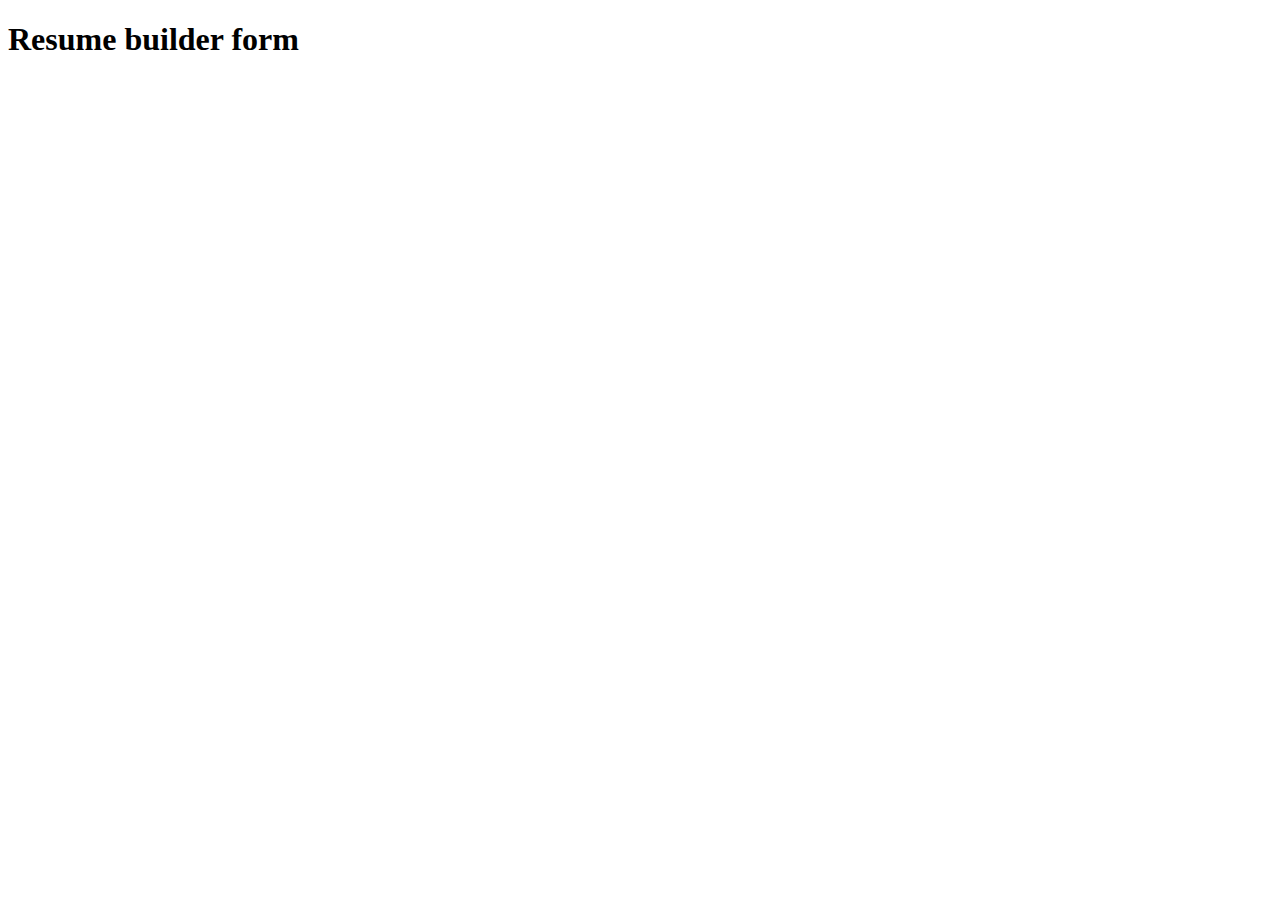
==== html/resumeForm.html @ cc950deb "login feature added" ====
<!DOCTYPE html>
<html lang="en">
<head>
    <meta charset="UTF-8">
    <meta http-equiv="X-UA-Compatible" content="IE=edge">
    <meta name="viewport" content="width=device-width, initial-scale=1.0">
    <title>Resume Buildr Form</title>
</head>
<body>
    <h1>Resume builder form </h1>
</body>
</html>
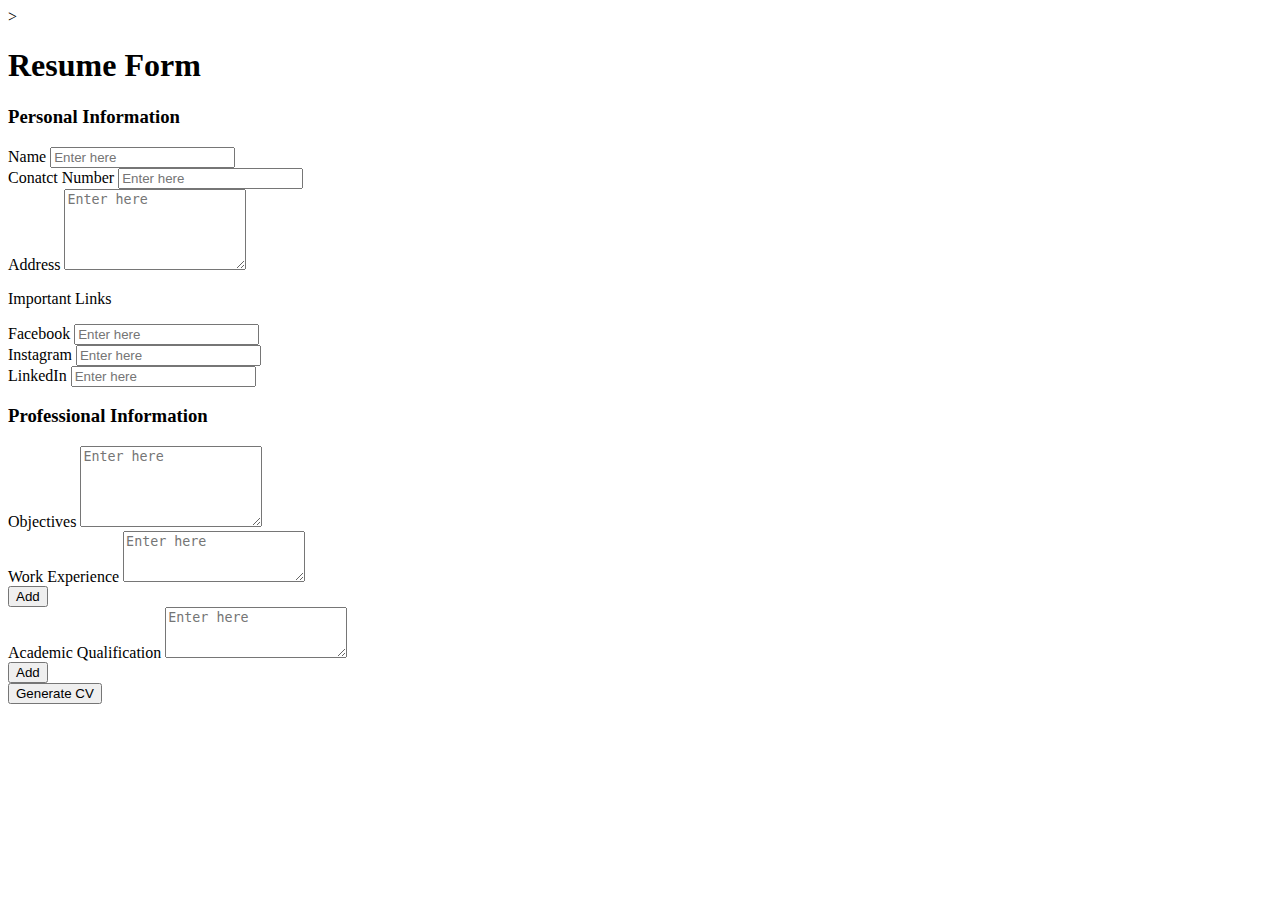
==== commit 1de869b5: "resume-form" ====
--- a/html/resumeForm.html
+++ b/html/resumeForm.html
@@ -1,12 +1,109 @@
 <!DOCTYPE html>
 <html lang="en">
+
 <head>
     <meta charset="UTF-8">
     <meta http-equiv="X-UA-Compatible" content="IE=edge">
     <meta name="viewport" content="width=device-width, initial-scale=1.0">
-    <title>Resume Buildr Form</title>
+    <title>Resume Form</title>
+
+    <!-- CSS only -->
+    <link href="https://cdn.jsdelivr.net/npm/bootstrap@5.1.3/dist/css/bootstrap.min.css" rel="stylesheet"
+        integrity="sha384-1BmE4kWBq78iYhFldvKuhfTAU6auU8tT94WrHftjDbrCEXSU1oBoqyl2QvZ6jIW3" crossorigin="anonymous">
+
+    <link rel="stylesheet" href="../css/resumeForm.css">
+    
 </head>
+
 <body>
-    <h1>Resume builder form </h1>
+    <script src="../js/resumeForm.js"></script> >
+    <div class="container" id="cv-form">
+        <h1 class="text-center my-2">Resume Form </h1>
+
+        <div class="row">
+
+            <div class="col-md-6">
+                <!-- first column -->
+                <h3>Personal Information</h3>
+
+                <div class="form-group mt-2">
+                    <label for="nameField">Name</label>
+                    <input type="text" id="nameField" placeholder="Enter here" class="form-control">
+                </div>
+
+                <div class="form-group mt-2">
+                    <label for="nameField">Conatct Number</label>
+                    <input type="text" id="nameField" placeholder="Enter here" class="form-control">
+                </div>
+
+                <div class="form-group mt-2">
+                    <label for="nameField">Address</label>
+                    <textarea class="form-control" id="addressField" placeholder="Enter here" rows="5"></textarea>
+                </div>
+
+            <p class="text-secondary my-3">Important Links</p>
+
+            <div class="form-group mt-2">
+                <label for="fbField">Facebook</label>
+                <input type="text" id="fbField" placeholder="Enter here" class="form-control">
+            </div>
+
+            <div class="form-group mt-2">
+                <label for="instaField">Instagram</label>
+                <input type="text" id="instaField" placeholder="Enter here" class="form-control">
+            </div>
+
+            <div class="form-group mt-2">
+                <label for="linkedField">LinkedIn</label>
+                <input type="text" id="linkedField" placeholder="Enter here" class="form-control">
+            </div>
+            </div>
+
+
+
+            <div class="col-md-6">
+                <!-- second column -->
+                <h3>Professional Information</h3>
+
+                <div class="form-group mt-2">
+                    <label for="nameField">Objectives</label>
+                    <textarea class="form-control" rows="5" placeholder="Enter here"></textarea>
+                </div>
+
+                <div class="form-group mt-2" id="we">
+                    <label for="nameField">Work Experience</label>
+                    <textarea class="form-control weField" rows="3" placeholder="Enter here"></textarea>
+                </div>
+
+                <div class="container text-center mt-2" id="weAddButton">
+                    <button class="btn btn-primary btn-sm" onclick="addFieldWe()">Add</button>
+                </div>
+
+
+                <div class="form-group mt-2" id="aq">
+                    <label for="nameField">Academic Qualification</label>
+                    <textarea class="form-control eqField" rows="3" placeholder="Enter here"></textarea>
+                </div>
+
+                <div class="container text-center mt-2" id="aqAddButton">
+                    <button class="btn btn-primary btn-sm" onclick="addNewAQfield()">Add</button>
+                </div>
+            </div>
+
+        </div>
+        <div class="container text-center mt-3">
+            <button class="btn btn-primary btn-lg">Generate CV</button>
+        </div>
+    </div>
+
+
+    <div class="container">
+        
+    </div>
+
+    <!-- cv template -->
+
+</div>
 </body>
+
 </html>--- a/css/resumeForm.css
+++ b/css/resumeForm.css
@@ -0,0 +1,3 @@
+#cv-form{
+    
+}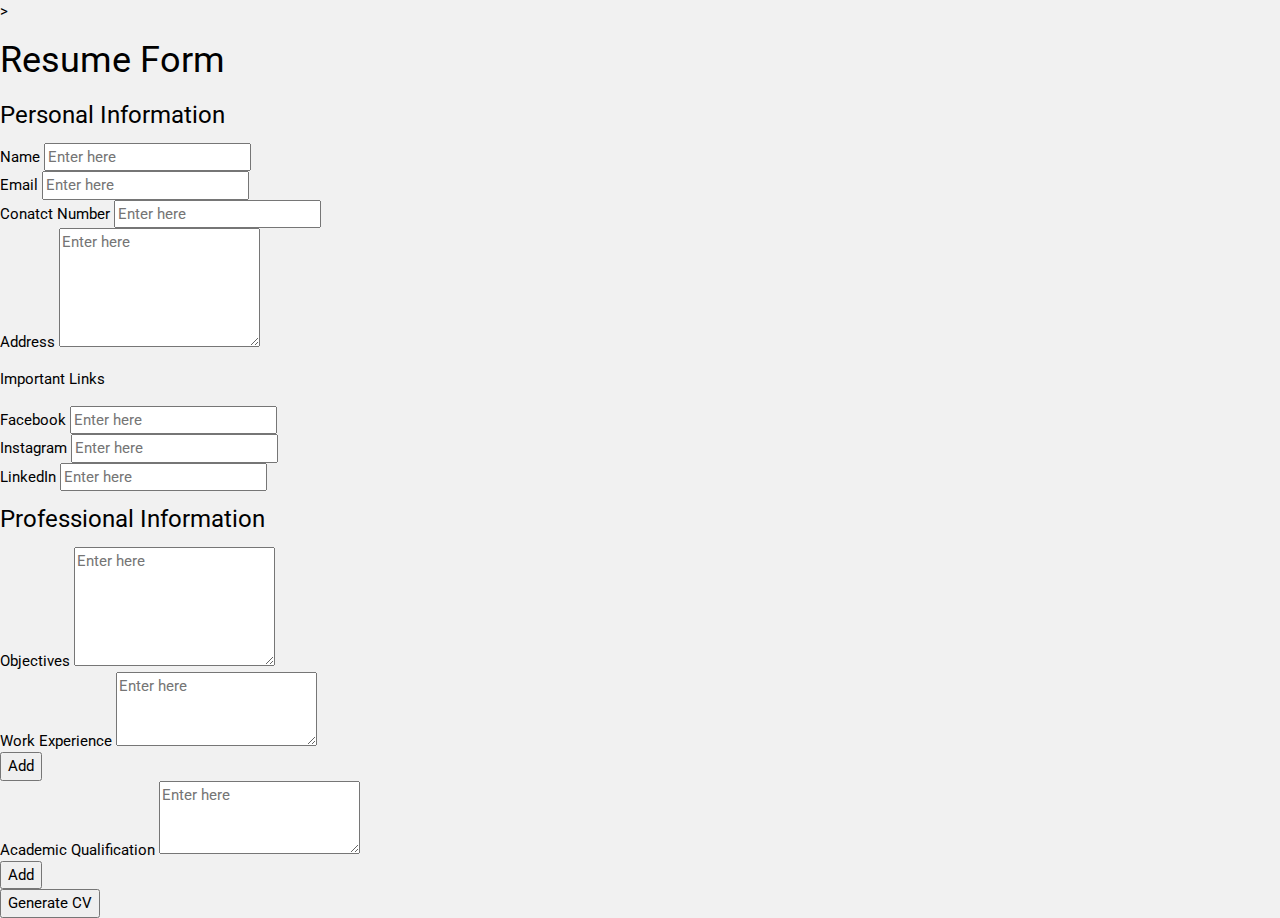
==== commit 5fa13e95: "multiple templete added with pdf generator" ====
--- a/html/resumeForm.html
+++ b/html/resumeForm.html
@@ -7,6 +7,9 @@
     <meta name="viewport" content="width=device-width, initial-scale=1.0">
     <title>Resume Form</title>
 
+    <script src="https://cdnjs.cloudflare.com/ajax/libs/html2pdf.js/0.10.1/html2pdf.bundle.min.js" integrity="sha512-GsLlZN/3F2ErC5ifS5QtgpiJtWd43JWSuIgh7mbzZ8zBps+dvLusV+eNQATqgA/HdeKFVgA5v3S/cIrLF7QnIg==" crossorigin="anonymous" referrerpolicy="no-referrer"></script>
+
+
     <!-- CSS only -->
     <link href="https://cdn.jsdelivr.net/npm/bootstrap@5.1.3/dist/css/bootstrap.min.css" rel="stylesheet"
         integrity="sha384-1BmE4kWBq78iYhFldvKuhfTAU6auU8tT94WrHftjDbrCEXSU1oBoqyl2QvZ6jIW3" crossorigin="anonymous">
@@ -32,8 +35,13 @@
                 </div>
 
                 <div class="form-group mt-2">
+                    <label for="nameField">Email</label>
+                    <input type="text" id="emailField" placeholder="Enter here" class="form-control">
+                </div>
+
+                <div class="form-group mt-2">
                     <label for="nameField">Conatct Number</label>
-                    <input type="text" id="nameField" placeholder="Enter here" class="form-control">
+                    <input type="text" id="contactField" placeholder="Enter here" class="form-control">
                 </div>
 
                 <div class="form-group mt-2">
@@ -67,12 +75,12 @@
 
                 <div class="form-group mt-2">
                     <label for="nameField">Objectives</label>
-                    <textarea class="form-control" rows="5" placeholder="Enter here"></textarea>
+                    <textarea class="form-control" id="objectiveField" rows="5" placeholder="Enter here"></textarea>
                 </div>
 
                 <div class="form-group mt-2" id="we">
                     <label for="nameField">Work Experience</label>
-                    <textarea class="form-control weField" rows="3" placeholder="Enter here"></textarea>
+                    <textarea class="form-control weField" rows="3" id="expField" placeholder="Enter here"></textarea>
                 </div>
 
                 <div class="container text-center mt-2" id="weAddButton">
@@ -82,7 +90,7 @@
 
                 <div class="form-group mt-2" id="aq">
                     <label for="nameField">Academic Qualification</label>
-                    <textarea class="form-control eqField" rows="3" placeholder="Enter here"></textarea>
+                    <textarea class="form-control eqField" id="academicQuali" rows="3" placeholder="Enter here"></textarea>
                 </div>
 
                 <div class="container text-center mt-2" id="aqAddButton">
@@ -92,7 +100,7 @@
 
         </div>
         <div class="container text-center mt-3">
-            <button class="btn btn-primary btn-lg">Generate CV</button>
+            <button class="btn btn-primary btn-lg" onclick="generateCV()">Generate CV</button>
         </div>
     </div>
 
@@ -104,6 +112,166 @@
     <!-- cv template -->
 
 </div>
+
+
+<!-- -------------------------------Templete-1-------------------------------- -->
+
+<div id="templete-1-print">
+<meta charset="UTF-8">
+<meta name="viewport" content="width=device-width, initial-scale=1">
+<link rel="stylesheet" href="https://www.w3schools.com/w3css/4/w3.css">
+<link rel='stylesheet' href='https://fonts.googleapis.com/css?family=Roboto'>
+<link rel="stylesheet" href="https://cdnjs.cloudflare.com/ajax/libs/font-awesome/4.7.0/css/font-awesome.min.css">
+<style>
+html,body,h1,h2,h3,h4,h5,h6 {font-family: "Roboto", sans-serif}
+</style>
+<body class="w3-light-grey">
+
+<!-- Page Container -->
+<div class="w3-content w3-margin-top" style="max-width:1400px;">
+
+  <!-- The Grid -->
+  <div class="w3-row-padding">
+  
+    <!-- Left Column -->
+    <div class="w3-third">
+    
+      <div class="w3-white w3-text-grey w3-card-4">
+        <div class="w3-display-container">
+          <img src="https://www.w3schools.com/w3images/avatar_hat.jpg" style="width:100%" alt="Avatar">
+          <div class="w3-display-bottomleft w3-container w3-text-black">
+            <h2 id="thm1-name">Jane Doe</h2>
+          </div>
+        </div>
+        <div class="w3-container">
+          <i class="fa fa-briefcase fa-fw w3-margin-right w3-large w3-text-teal"></i>Designer</p>
+          <i class="fa fa-home fa-fw w3-margin-right w3-large w3-text-teal" id="thm1-address"></i><p id="thm1-address"></p>London, UK</p>
+          <i class="fa fa-envelope fa-fw w3-margin-right w3-large w3-text-teal"></i><p id="thm1-email">ex@mail.com</p>
+          <i class="fa fa-phone fa-fw w3-margin-right w3-large w3-text-teal"></i><p id="thm1-contact"></p>
+          <hr>
+
+          <p class="w3-large"><b><i class="fa fa-facebook fa-fw w3-margin-right w3-text-teal" id="thm1-facebook"></i></b></p>
+          <p class="w3-large"><b><i class="fa fa-instagram fa-fw w3-margin-right w3-text-teal" id="thm1-insta"></i></b></p>
+          <p class="w3-large"><b><i class="fa fa-linkedin fa-fw w3-margin-right w3-text-teal" id="thm1-linkedin"></i></b></p>
+          
+          <br>
+        </div>
+      </div><br>
+
+    <!-- End Left Column -->
+    </div>
+
+    <!-- Right Column -->
+    <div class="w3-twothird">
+    
+      <div class="w3-container w3-card w3-white w3-margin-bottom">
+        <h2 class="w3-text-grey w3-padding-16"><i class="fa fa-suitcase fa-fw w3-margin-right w3-xxlarge w3-text-teal"></i>Work Experience</h2>
+        <div id="thm1-we"></div>
+      </div>
+
+      <div class="w3-container w3-card w3-white">
+        <h2 class="w3-text-grey w3-padding-16"><i class="fa fa-certificate fa-fw w3-margin-right w3-xxlarge w3-text-teal"></i>Education</h2>
+        <div id="thm1-eq"></div>
+      </div>
+
+      <div class="w3-container w3-card w3-white">
+        <h2 class="w3-text-grey w3-padding-16"><i class="fa fa-certificate fa-fw w3-margin-right w3-xxlarge w3-text-teal"></i>Objective</h2>
+        <div id="thm1-objective">obj</div>
+      </div>
+
+    <!-- End Right Column -->
+    </div>
+    
+  <!-- End Grid -->
+  </div>
+  
+  <!-- End Page Container -->
+</div>
+
+<br><br>
+<center><button class="btn btn-primary btn-lg" onclick="downloadTmp1()">Download PDF</button></center>
+<br><br>
+</div>
+
+<!-- -----------------------templete-2-------------------------------------------------- -->
+<div id="templete-2-print">
+    <meta charset="UTF-8">
+    <meta name="viewport" content="width=device-width, initial-scale=1">
+    <link rel="stylesheet" href="https://www.w3schools.com/w3css/4/w3.css">
+    <link rel='stylesheet' href='https://fonts.googleapis.com/css?family=Roboto'>
+    <link rel="stylesheet" href="https://cdnjs.cloudflare.com/ajax/libs/font-awesome/4.7.0/css/font-awesome.min.css">
+    <style>
+    html,body,h1,h2,h3,h4,h5,h6 {font-family: "Roboto", sans-serif}
+    </style>
+    <body class="w3-light-grey">
+    
+    <!-- Page Container -->
+    <div class="w3-content w3-margin-top" style="max-width:1400px;">
+    
+      <!-- The Grid -->
+      <div class="w3-row-padding">
+      
+        <!-- Left Column -->
+        <div class="w3-third">
+        
+          <div class="w3-white w3-text-grey w3-card-4">
+            <div class="w3-display-container">
+              <img src="https://www.w3schools.com/w3images/avatar_hat.jpg" style="width:100%" alt="Avatar">
+              <div class="w3-display-bottomleft w3-container w3-text-black">
+                <h2 id="thm2-name">Jane Doe</h2>
+              </div>
+            </div>
+            <div class="w3-container">
+              <i class="fa fa-briefcase fa-fw w3-margin-right w3-large "></i>Designer</p>
+              <i class="fa fa-home fa-fw w3-margin-right w3-large " id="thm2-address"></i><p id="thm2-address"></p>London, UK</p>
+              <i class="fa fa-envelope fa-fw w3-margin-right w3-large "></i><p id="thm2-email">ex@mail.com</p>
+              <i class="fa fa-phone fa-fw w3-margin-right w3-large "></i><p id="thm2-contact"></p>
+              <hr>
+    
+              <p class="w3-large" ><b><i class="fa fa-facebook fa-fw w3-margin-right" id="thm2-facebook"></i></b></p>
+              <p class="w3-large"><b><i class="fa fa-instagram fa-fw w3-margin-right" id="thm2-insta"></i></b></p>
+              <p class="w3-large"><b><i class="fa fa-linkedin fa-fw w3-margin-right" id="thm2-linkedin"></i></b></p>
+              
+              <br>
+            </div>
+          </div><br>
+    
+        <!-- End Left Column -->
+        </div>
+    
+        <!-- Right Column -->
+        <div class="w3-twothird">
+        
+          <div class="w3-container w3-card w3-white w3-margin-bottom">
+            <h2 class="w3-text-grey w3-padding-16"><i class="fa fa-suitcase fa-fw w3-margin-right w3-xxlarge"></i>Work Experience</h2>
+            <div id="thm2-we"></div>
+          </div>
+    
+          <div class="w3-container w3-card w3-white">
+            <h2 class="w3-text-grey w3-padding-16"><i class="fa fa-certificate fa-fw w3-margin-right w3-xxlarge"></i>Education</h2>
+            <div id="thm2-eq"></div>
+          </div>
+    
+          <div class="w3-container w3-card w3-white">
+            <h2 class="w3-text-grey w3-padding-16"><i class="fa fa-certificate fa-fw w3-margin-right w3-xxlarge "></i>Objective</h2>
+            <div id="thm2-objective">obj</div>
+          </div>
+    
+        <!-- End Right Column -->
+        </div>
+        
+      <!-- End Grid -->
+      </div>
+      
+      <!-- End Page Container -->
+    </div>
+    
+    <br><br>
+    <center><button class="btn btn-primary btn-lg" onclick="downloadTmp2()">Download PDF</button></center>
+    <br><br>
+</div>      
+
+
 </body>
 
 </html>--- a/css/resumeForm.css
+++ b/css/resumeForm.css
@@ -1,3 +1,13 @@
-#cv-form{
-    
-}+
+
+#templete-1-print
+{
+    display: none;
+}
+
+
+#templete-2-print
+{
+    display: none;
+}
+
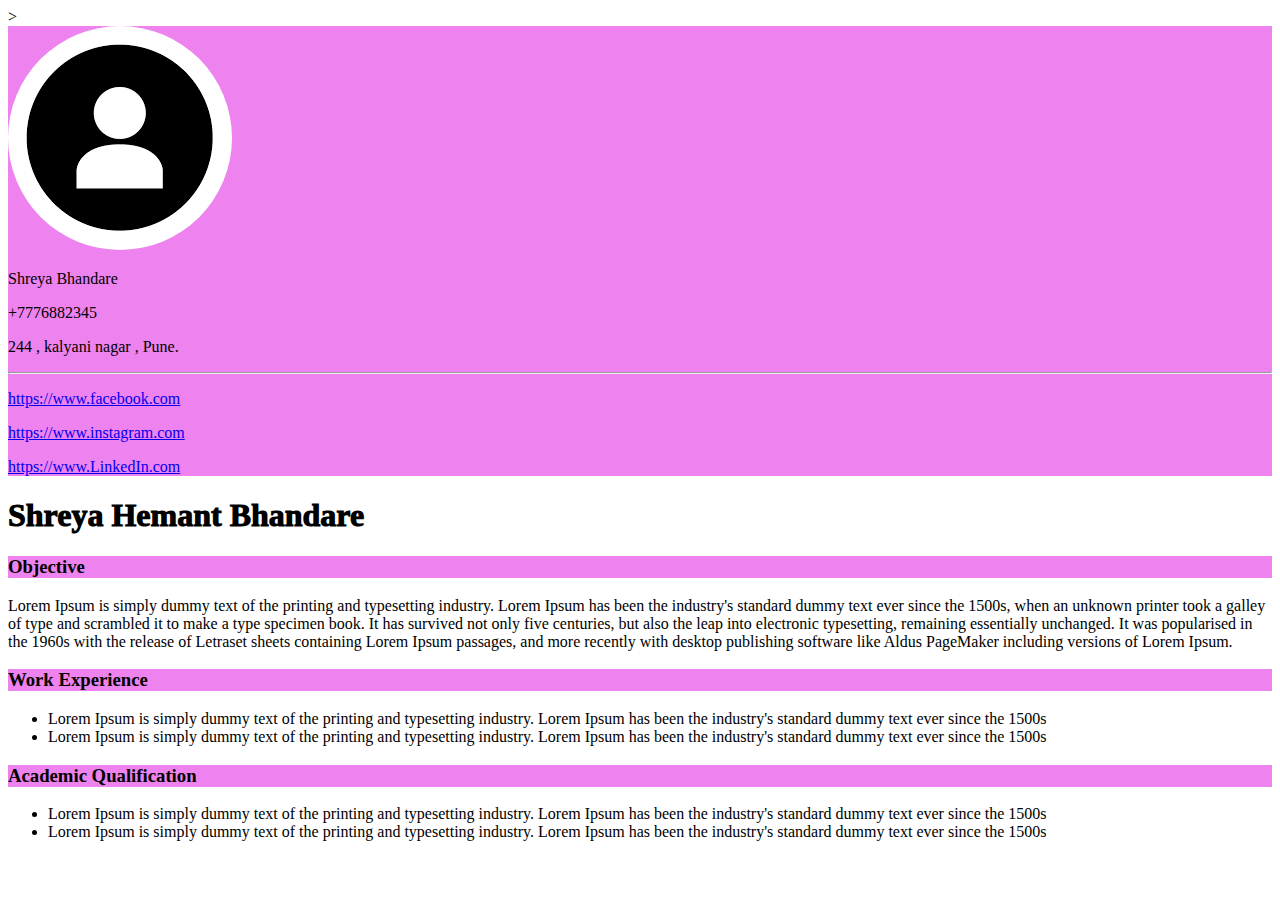
==== commit fdea570d: "template added" ====
--- a/html/resumeForm.html
+++ b/html/resumeForm.html
@@ -7,15 +7,12 @@
     <meta name="viewport" content="width=device-width, initial-scale=1.0">
     <title>Resume Form</title>
 
-    <script src="https://cdnjs.cloudflare.com/ajax/libs/html2pdf.js/0.10.1/html2pdf.bundle.min.js" integrity="sha512-GsLlZN/3F2ErC5ifS5QtgpiJtWd43JWSuIgh7mbzZ8zBps+dvLusV+eNQATqgA/HdeKFVgA5v3S/cIrLF7QnIg==" crossorigin="anonymous" referrerpolicy="no-referrer"></script>
-
-
     <!-- CSS only -->
     <link href="https://cdn.jsdelivr.net/npm/bootstrap@5.1.3/dist/css/bootstrap.min.css" rel="stylesheet"
         integrity="sha384-1BmE4kWBq78iYhFldvKuhfTAU6auU8tT94WrHftjDbrCEXSU1oBoqyl2QvZ6jIW3" crossorigin="anonymous">
 
     <link rel="stylesheet" href="../css/resumeForm.css">
-    
+
 </head>
 
 <body>
@@ -35,13 +32,8 @@
                 </div>
 
                 <div class="form-group mt-2">
-                    <label for="nameField">Email</label>
-                    <input type="text" id="emailField" placeholder="Enter here" class="form-control">
-                </div>
-
-                <div class="form-group mt-2">
                     <label for="nameField">Conatct Number</label>
-                    <input type="text" id="contactField" placeholder="Enter here" class="form-control">
+                    <input type="text" id="nameField" placeholder="Enter here" class="form-control">
                 </div>
 
                 <div class="form-group mt-2">
@@ -49,22 +41,22 @@
                     <textarea class="form-control" id="addressField" placeholder="Enter here" rows="5"></textarea>
                 </div>
 
-            <p class="text-secondary my-3">Important Links</p>
+                <p class="text-secondary my-3">Important Links</p>
 
-            <div class="form-group mt-2">
-                <label for="fbField">Facebook</label>
-                <input type="text" id="fbField" placeholder="Enter here" class="form-control">
-            </div>
+                <div class="form-group mt-2">
+                    <label for="fbField">Facebook</label>
+                    <input type="text" id="fbField" placeholder="Enter here" class="form-control">
+                </div>
 
-            <div class="form-group mt-2">
-                <label for="instaField">Instagram</label>
-                <input type="text" id="instaField" placeholder="Enter here" class="form-control">
-            </div>
+                <div class="form-group mt-2">
+                    <label for="instaField">Instagram</label>
+                    <input type="text" id="instaField" placeholder="Enter here" class="form-control">
+                </div>
 
-            <div class="form-group mt-2">
-                <label for="linkedField">LinkedIn</label>
-                <input type="text" id="linkedField" placeholder="Enter here" class="form-control">
-            </div>
+                <div class="form-group mt-2">
+                    <label for="linkedField">LinkedIn</label>
+                    <input type="text" id="linkedField" placeholder="Enter here" class="form-control">
+                </div>
             </div>
 
 
@@ -75,12 +67,12 @@
 
                 <div class="form-group mt-2">
                     <label for="nameField">Objectives</label>
-                    <textarea class="form-control" id="objectiveField" rows="5" placeholder="Enter here"></textarea>
+                    <textarea class="form-control" rows="5" placeholder="Enter here"></textarea>
                 </div>
 
                 <div class="form-group mt-2" id="we">
                     <label for="nameField">Work Experience</label>
-                    <textarea class="form-control weField" rows="3" id="expField" placeholder="Enter here"></textarea>
+                    <textarea class="form-control weField" rows="3" placeholder="Enter here"></textarea>
                 </div>
 
                 <div class="container text-center mt-2" id="weAddButton">
@@ -90,7 +82,7 @@
 
                 <div class="form-group mt-2" id="aq">
                     <label for="nameField">Academic Qualification</label>
-                    <textarea class="form-control eqField" id="academicQuali" rows="3" placeholder="Enter here"></textarea>
+                    <textarea class="form-control eqField" rows="3" placeholder="Enter here"></textarea>
                 </div>
 
                 <div class="container text-center mt-2" id="aqAddButton">
@@ -100,178 +92,107 @@
 
         </div>
         <div class="container text-center mt-3">
-            <button class="btn btn-primary btn-lg" onclick="generateCV()">Generate CV</button>
+            <button class="btn btn-primary btn-lg">Generate CV</button>
         </div>
     </div>
 
 
-    <div class="container">
-        
+    <div class="container" id="cv-template">
+        <div class="row">
+            <div class="col-md-4 text-center py-5 background">
+                <!-- first column py-5-padding -->
+                <img src="../media/profile.png" class="img-fluid myimg">
+
+                <div class="container">
+                    <p>Shreya Bhandare</p>
+                    <p>+7776882345</p>
+                    <p>244 , kalyani nagar , Pune.</p>
+
+                    <hr>
+                    <p><a href="#1">https://www.facebook.com</a></p>
+                    <p><a href="#2">https://www.instagram.com</a></p>
+                    <p><a href="#3">https://www.LinkedIn.com</a></p>
+                </div>
+
+
+            </div>
+
+            <div class="col md-8 py-5">
+                <!-- second column -->
+                <h1 style="font-weight: 980;">
+                    Shreya Hemant Bhandare
+                </h1>
+
+                <!-- objective card -->
+                <div class="card mt-4">
+                    <div class="card-header background">
+                        <h3>Objective</h3>
+                    </div>
+
+                    <div class="card-body">
+                        <p>
+                            Lorem Ipsum is simply dummy text of the printing and typesetting industry. Lorem Ipsum has
+                            been the industry's standard dummy text ever since the 1500s, when an unknown printer took a
+                            galley of type and scrambled it to make a type specimen book. It has survived not only five
+                            centuries, but also the leap into electronic typesetting, remaining essentially unchanged.
+                            It was popularised in the 1960s with the release of Letraset sheets containing Lorem Ipsum
+                            passages, and more recently with desktop publishing software like Aldus PageMaker including
+                            versions of Lorem Ipsum.
+                        </p>
+                    </div>
+                </div>
+
+                <!-- work Experience -->
+                <div class="card mt-4">
+                    <div class="card-header background">
+                        <h3>Work Experience</h3>
+                    </div>
+
+                    <div class="card-body">
+                        <ul>
+                            <li>
+                                Lorem Ipsum is simply dummy text of the printing and typesetting industry. Lorem Ipsum has
+                                been the industry's standard dummy text ever since the 1500s  
+                            </li>
+                            <li>
+                                Lorem Ipsum is simply dummy text of the printing and typesetting industry. Lorem Ipsum has
+                                been the industry's standard dummy text ever since the 1500s  
+                            </li>
+                            
+                        </ul>
+                        
+                    </div>
+                </div>
+
+                <!-- Academic Qualification -->
+                <div class="card mt-4">
+                    <div class="card-header background">
+                        <h3>Academic Qualification</h3>
+                    </div>
+
+                    <div class="card-body">
+                        <ul>
+                            <li>
+                                Lorem Ipsum is simply dummy text of the printing and typesetting industry. Lorem Ipsum has
+                                been the industry's standard dummy text ever since the 1500s  
+                            </li>
+                            <li>
+                                Lorem Ipsum is simply dummy text of the printing and typesetting industry. Lorem Ipsum has
+                                been the industry's standard dummy text ever since the 1500s  
+                            </li>
+                           
+                        </ul>
+                        
+                    </div>
+                </div>
+            </div>
+        </div>
+
     </div>
 
-    <!-- cv template -->
-
-</div>
 
 
-<!-- -------------------------------Templete-1-------------------------------- -->
-
-<div id="templete-1-print">
-<meta charset="UTF-8">
-<meta name="viewport" content="width=device-width, initial-scale=1">
-<link rel="stylesheet" href="https://www.w3schools.com/w3css/4/w3.css">
-<link rel='stylesheet' href='https://fonts.googleapis.com/css?family=Roboto'>
-<link rel="stylesheet" href="https://cdnjs.cloudflare.com/ajax/libs/font-awesome/4.7.0/css/font-awesome.min.css">
-<style>
-html,body,h1,h2,h3,h4,h5,h6 {font-family: "Roboto", sans-serif}
-</style>
-<body class="w3-light-grey">
-
-<!-- Page Container -->
-<div class="w3-content w3-margin-top" style="max-width:1400px;">
-
-  <!-- The Grid -->
-  <div class="w3-row-padding">
-  
-    <!-- Left Column -->
-    <div class="w3-third">
-    
-      <div class="w3-white w3-text-grey w3-card-4">
-        <div class="w3-display-container">
-          <img src="https://www.w3schools.com/w3images/avatar_hat.jpg" style="width:100%" alt="Avatar">
-          <div class="w3-display-bottomleft w3-container w3-text-black">
-            <h2 id="thm1-name">Jane Doe</h2>
-          </div>
-        </div>
-        <div class="w3-container">
-          <i class="fa fa-briefcase fa-fw w3-margin-right w3-large w3-text-teal"></i>Designer</p>
-          <i class="fa fa-home fa-fw w3-margin-right w3-large w3-text-teal" id="thm1-address"></i><p id="thm1-address"></p>London, UK</p>
-          <i class="fa fa-envelope fa-fw w3-margin-right w3-large w3-text-teal"></i><p id="thm1-email">ex@mail.com</p>
-          <i class="fa fa-phone fa-fw w3-margin-right w3-large w3-text-teal"></i><p id="thm1-contact"></p>
-          <hr>
-
-          <p class="w3-large"><b><i class="fa fa-facebook fa-fw w3-margin-right w3-text-teal" id="thm1-facebook"></i></b></p>
-          <p class="w3-large"><b><i class="fa fa-instagram fa-fw w3-margin-right w3-text-teal" id="thm1-insta"></i></b></p>
-          <p class="w3-large"><b><i class="fa fa-linkedin fa-fw w3-margin-right w3-text-teal" id="thm1-linkedin"></i></b></p>
-          
-          <br>
-        </div>
-      </div><br>
-
-    <!-- End Left Column -->
     </div>
-
-    <!-- Right Column -->
-    <div class="w3-twothird">
-    
-      <div class="w3-container w3-card w3-white w3-margin-bottom">
-        <h2 class="w3-text-grey w3-padding-16"><i class="fa fa-suitcase fa-fw w3-margin-right w3-xxlarge w3-text-teal"></i>Work Experience</h2>
-        <div id="thm1-we"></div>
-      </div>
-
-      <div class="w3-container w3-card w3-white">
-        <h2 class="w3-text-grey w3-padding-16"><i class="fa fa-certificate fa-fw w3-margin-right w3-xxlarge w3-text-teal"></i>Education</h2>
-        <div id="thm1-eq"></div>
-      </div>
-
-      <div class="w3-container w3-card w3-white">
-        <h2 class="w3-text-grey w3-padding-16"><i class="fa fa-certificate fa-fw w3-margin-right w3-xxlarge w3-text-teal"></i>Objective</h2>
-        <div id="thm1-objective">obj</div>
-      </div>
-
-    <!-- End Right Column -->
-    </div>
-    
-  <!-- End Grid -->
-  </div>
-  
-  <!-- End Page Container -->
-</div>
-
-<br><br>
-<center><button class="btn btn-primary btn-lg" onclick="downloadTmp1()">Download PDF</button></center>
-<br><br>
-</div>
-
-<!-- -----------------------templete-2-------------------------------------------------- -->
-<div id="templete-2-print">
-    <meta charset="UTF-8">
-    <meta name="viewport" content="width=device-width, initial-scale=1">
-    <link rel="stylesheet" href="https://www.w3schools.com/w3css/4/w3.css">
-    <link rel='stylesheet' href='https://fonts.googleapis.com/css?family=Roboto'>
-    <link rel="stylesheet" href="https://cdnjs.cloudflare.com/ajax/libs/font-awesome/4.7.0/css/font-awesome.min.css">
-    <style>
-    html,body,h1,h2,h3,h4,h5,h6 {font-family: "Roboto", sans-serif}
-    </style>
-    <body class="w3-light-grey">
-    
-    <!-- Page Container -->
-    <div class="w3-content w3-margin-top" style="max-width:1400px;">
-    
-      <!-- The Grid -->
-      <div class="w3-row-padding">
-      
-        <!-- Left Column -->
-        <div class="w3-third">
-        
-          <div class="w3-white w3-text-grey w3-card-4">
-            <div class="w3-display-container">
-              <img src="https://www.w3schools.com/w3images/avatar_hat.jpg" style="width:100%" alt="Avatar">
-              <div class="w3-display-bottomleft w3-container w3-text-black">
-                <h2 id="thm2-name">Jane Doe</h2>
-              </div>
-            </div>
-            <div class="w3-container">
-              <i class="fa fa-briefcase fa-fw w3-margin-right w3-large "></i>Designer</p>
-              <i class="fa fa-home fa-fw w3-margin-right w3-large " id="thm2-address"></i><p id="thm2-address"></p>London, UK</p>
-              <i class="fa fa-envelope fa-fw w3-margin-right w3-large "></i><p id="thm2-email">ex@mail.com</p>
-              <i class="fa fa-phone fa-fw w3-margin-right w3-large "></i><p id="thm2-contact"></p>
-              <hr>
-    
-              <p class="w3-large" ><b><i class="fa fa-facebook fa-fw w3-margin-right" id="thm2-facebook"></i></b></p>
-              <p class="w3-large"><b><i class="fa fa-instagram fa-fw w3-margin-right" id="thm2-insta"></i></b></p>
-              <p class="w3-large"><b><i class="fa fa-linkedin fa-fw w3-margin-right" id="thm2-linkedin"></i></b></p>
-              
-              <br>
-            </div>
-          </div><br>
-    
-        <!-- End Left Column -->
-        </div>
-    
-        <!-- Right Column -->
-        <div class="w3-twothird">
-        
-          <div class="w3-container w3-card w3-white w3-margin-bottom">
-            <h2 class="w3-text-grey w3-padding-16"><i class="fa fa-suitcase fa-fw w3-margin-right w3-xxlarge"></i>Work Experience</h2>
-            <div id="thm2-we"></div>
-          </div>
-    
-          <div class="w3-container w3-card w3-white">
-            <h2 class="w3-text-grey w3-padding-16"><i class="fa fa-certificate fa-fw w3-margin-right w3-xxlarge"></i>Education</h2>
-            <div id="thm2-eq"></div>
-          </div>
-    
-          <div class="w3-container w3-card w3-white">
-            <h2 class="w3-text-grey w3-padding-16"><i class="fa fa-certificate fa-fw w3-margin-right w3-xxlarge "></i>Objective</h2>
-            <div id="thm2-objective">obj</div>
-          </div>
-    
-        <!-- End Right Column -->
-        </div>
-        
-      <!-- End Grid -->
-      </div>
-      
-      <!-- End Page Container -->
-    </div>
-    
-    <br><br>
-    <center><button class="btn btn-primary btn-lg" onclick="downloadTmp2()">Download PDF</button></center>
-    <br><br>
-</div>      
-
-
 </body>
 
 </html>--- a/css/resumeForm.css
+++ b/css/resumeForm.css
@@ -1,13 +1,12 @@
-
-
-#templete-1-print
-{
+#cv-form{
     display: none;
 }
 
-
-#templete-2-print
-{
-    display: none;
+.myimg{
+    
+    border-radius: 50%;
 }
 
+.background{
+    background-color: violet;
+}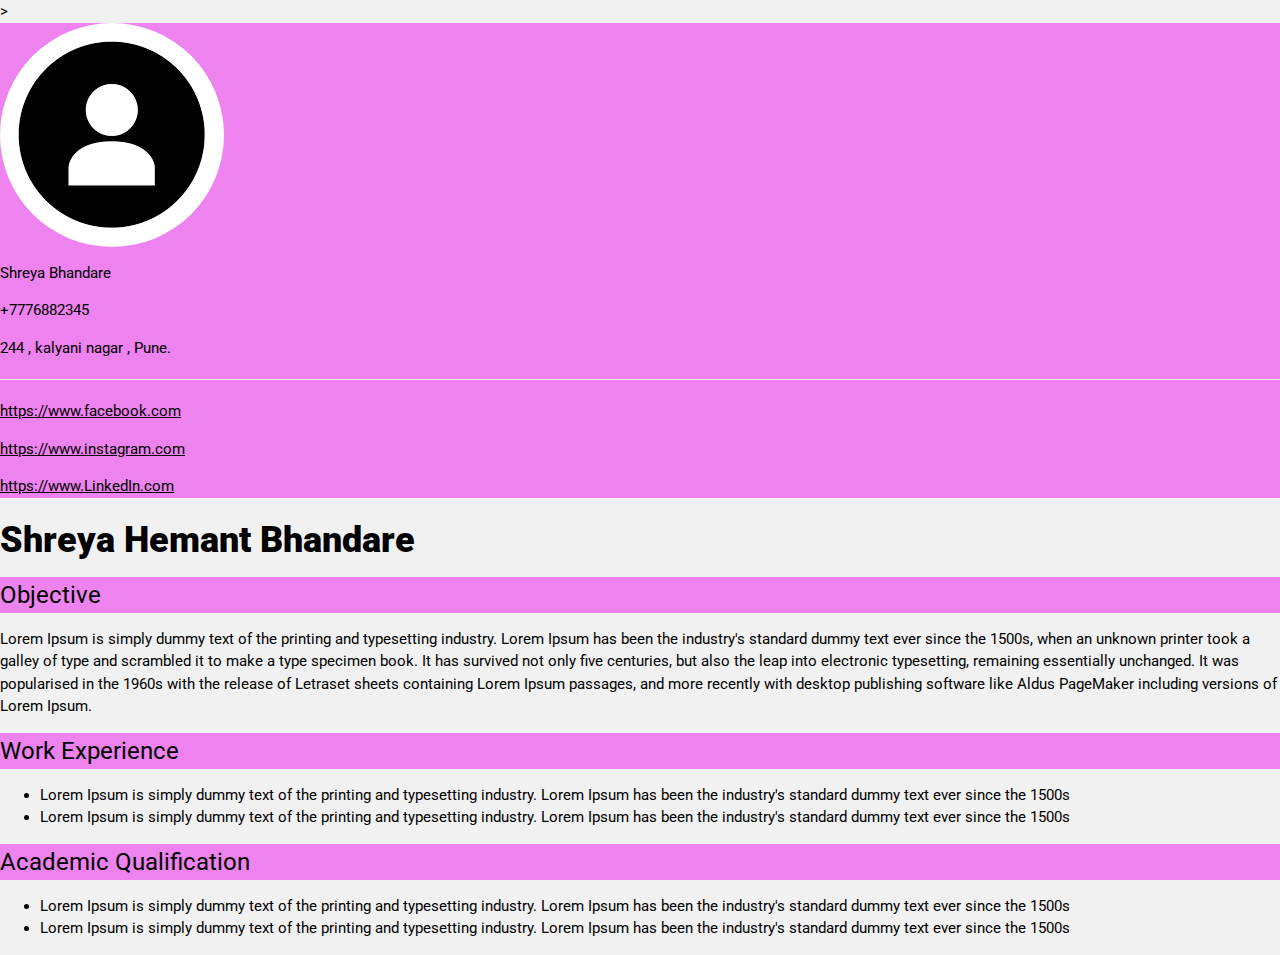
==== commit 2081bbbd: "new template" ====
--- a/html/resumeForm.html
+++ b/html/resumeForm.html
@@ -7,6 +7,9 @@
     <meta name="viewport" content="width=device-width, initial-scale=1.0">
     <title>Resume Form</title>
 
+    <script src="https://cdnjs.cloudflare.com/ajax/libs/html2pdf.js/0.10.1/html2pdf.bundle.min.js" integrity="sha512-GsLlZN/3F2ErC5ifS5QtgpiJtWd43JWSuIgh7mbzZ8zBps+dvLusV+eNQATqgA/HdeKFVgA5v3S/cIrLF7QnIg==" crossorigin="anonymous" referrerpolicy="no-referrer"></script>
+
+
     <!-- CSS only -->
     <link href="https://cdn.jsdelivr.net/npm/bootstrap@5.1.3/dist/css/bootstrap.min.css" rel="stylesheet"
         integrity="sha384-1BmE4kWBq78iYhFldvKuhfTAU6auU8tT94WrHftjDbrCEXSU1oBoqyl2QvZ6jIW3" crossorigin="anonymous">
@@ -32,8 +35,13 @@
                 </div>
 
                 <div class="form-group mt-2">
+                    <label for="nameField">Email</label>
+                    <input type="text" id="emailField" placeholder="Enter here" class="form-control">
+                </div>
+
+                <div class="form-group mt-2">
                     <label for="nameField">Conatct Number</label>
-                    <input type="text" id="nameField" placeholder="Enter here" class="form-control">
+                    <input type="text" id="contactField" placeholder="Enter here" class="form-control">
                 </div>
 
                 <div class="form-group mt-2">
@@ -67,12 +75,12 @@
 
                 <div class="form-group mt-2">
                     <label for="nameField">Objectives</label>
-                    <textarea class="form-control" rows="5" placeholder="Enter here"></textarea>
+                    <textarea class="form-control" id="objectiveField" rows="5" placeholder="Enter here"></textarea>
                 </div>
 
                 <div class="form-group mt-2" id="we">
                     <label for="nameField">Work Experience</label>
-                    <textarea class="form-control weField" rows="3" placeholder="Enter here"></textarea>
+                    <textarea class="form-control weField" rows="3" id="expField" placeholder="Enter here"></textarea>
                 </div>
 
                 <div class="container text-center mt-2" id="weAddButton">
@@ -82,7 +90,7 @@
 
                 <div class="form-group mt-2" id="aq">
                     <label for="nameField">Academic Qualification</label>
-                    <textarea class="form-control eqField" rows="3" placeholder="Enter here"></textarea>
+                    <textarea class="form-control eqField" id="academicQuali" rows="3" placeholder="Enter here"></textarea>
                 </div>
 
                 <div class="container text-center mt-2" id="aqAddButton">
@@ -92,7 +100,7 @@
 
         </div>
         <div class="container text-center mt-3">
-            <button class="btn btn-primary btn-lg">Generate CV</button>
+            <button class="btn btn-primary btn-lg" onclick="generateCV()">Generate CV</button>
         </div>
     </div>
 
@@ -193,6 +201,167 @@
 
 
     </div>
+</div>
+
+
+<!-- -------------------------------Templete-1-------------------------------- -->
+
+<div id="templete-1-print">
+<meta charset="UTF-8">
+<meta name="viewport" content="width=device-width, initial-scale=1">
+<link rel="stylesheet" href="https://www.w3schools.com/w3css/4/w3.css">
+<link rel='stylesheet' href='https://fonts.googleapis.com/css?family=Roboto'>
+<link rel="stylesheet" href="https://cdnjs.cloudflare.com/ajax/libs/font-awesome/4.7.0/css/font-awesome.min.css">
+<style>
+html,body,h1,h2,h3,h4,h5,h6 {font-family: "Roboto", sans-serif}
+</style>
+<body class="w3-light-grey">
+
+<!-- Page Container -->
+<div class="w3-content w3-margin-top" style="max-width:1400px;">
+
+  <!-- The Grid -->
+  <div class="w3-row-padding">
+  
+    <!-- Left Column -->
+    <div class="w3-third">
+    
+      <div class="w3-white w3-text-grey w3-card-4">
+        <div class="w3-display-container">
+          <img src="https://www.w3schools.com/w3images/avatar_hat.jpg" style="width:100%" alt="Avatar">
+          <div class="w3-display-bottomleft w3-container w3-text-black">
+            <h2 id="thm1-name">Jane Doe</h2>
+          </div>
+        </div>
+        <div class="w3-container">
+          <i class="fa fa-briefcase fa-fw w3-margin-right w3-large w3-text-teal"></i>Designer</p>
+          <i class="fa fa-home fa-fw w3-margin-right w3-large w3-text-teal" id="thm1-address"></i><p id="thm1-address"></p>London, UK</p>
+          <i class="fa fa-envelope fa-fw w3-margin-right w3-large w3-text-teal"></i><p id="thm1-email">ex@mail.com</p>
+          <i class="fa fa-phone fa-fw w3-margin-right w3-large w3-text-teal"></i><p id="thm1-contact"></p>
+          <hr>
+
+          <p class="w3-large"><b><i class="fa fa-facebook fa-fw w3-margin-right w3-text-teal" id="thm1-facebook"></i></b></p>
+          <p class="w3-large"><b><i class="fa fa-instagram fa-fw w3-margin-right w3-text-teal" id="thm1-insta"></i></b></p>
+          <p class="w3-large"><b><i class="fa fa-linkedin fa-fw w3-margin-right w3-text-teal" id="thm1-linkedin"></i></b></p>
+          
+          <br>
+        </div>
+      </div><br>
+
+    <!-- End Left Column -->
+    </div>
+
+    <!-- Right Column -->
+    <div class="w3-twothird">
+    
+      <div class="w3-container w3-card w3-white w3-margin-bottom">
+        <h2 class="w3-text-grey w3-padding-16"><i class="fa fa-suitcase fa-fw w3-margin-right w3-xxlarge w3-text-teal"></i>Work Experience</h2>
+        <div id="thm1-we"></div>
+      </div>
+
+      <div class="w3-container w3-card w3-white">
+        <h2 class="w3-text-grey w3-padding-16"><i class="fa fa-certificate fa-fw w3-margin-right w3-xxlarge w3-text-teal"></i>Education</h2>
+        <div id="thm1-eq"></div>
+      </div>
+
+      <div class="w3-container w3-card w3-white">
+        <h2 class="w3-text-grey w3-padding-16"><i class="fa fa-certificate fa-fw w3-margin-right w3-xxlarge w3-text-teal"></i>Objective</h2>
+        <div id="thm1-objective">obj</div>
+      </div>
+
+    <!-- End Right Column -->
+    </div>
+    
+  <!-- End Grid -->
+  </div>
+  
+  <!-- End Page Container -->
+</div>
+
+<br><br>
+<center</center><button class="btn btn-primary btn-lg" onclick="downloadTmp1()">Download PDF</button></center>
+<br><br>
+</div>
+
+<!-- -----------------------templete-2-------------------------------------------------- -->
+<div id="templete-2-print">
+    <meta charset="UTF-8">
+    <meta name="viewport" content="width=device-width, initial-scale=1">
+    <link rel="stylesheet" href="https://www.w3schools.com/w3css/4/w3.css">
+    <link rel='stylesheet' href='https://fonts.googleapis.com/css?family=Roboto'>
+    <link rel="stylesheet" href="https://cdnjs.cloudflare.com/ajax/libs/font-awesome/4.7.0/css/font-awesome.min.css">
+    <style>
+    html,body,h1,h2,h3,h4,h5,h6 {font-family: "Roboto", sans-serif}
+    </style>
+    <body class="w3-light-grey">
+    
+    <!-- Page Container -->
+    <div class="w3-content w3-margin-top" style="max-width:1400px;">
+    
+      <!-- The Grid -->
+      <div class="w3-row-padding">
+      
+        <!-- Left Column -->
+        <div class="w3-third">
+        
+          <div class="w3-white w3-text-grey w3-card-4">
+            <div class="w3-display-container">
+              <img src="https://www.w3schools.com/w3images/avatar_hat.jpg" style="width:100%" alt="Avatar">
+              <div class="w3-display-bottomleft w3-container w3-text-black">
+                <h2 id="thm2-name">Jane Doe</h2>
+              </div>
+            </div>
+            <div class="w3-container">
+              <i class="fa fa-briefcase fa-fw w3-margin-right w3-large "></i>Designer</p>
+              <i class="fa fa-home fa-fw w3-margin-right w3-large " id="thm2-address"></i><p id="thm2-address"></p>London, UK</p>
+              <i class="fa fa-envelope fa-fw w3-margin-right w3-large "></i><p id="thm2-email">ex@mail.com</p>
+              <i class="fa fa-phone fa-fw w3-margin-right w3-large "></i><p id="thm2-contact"></p>
+              <hr>
+    
+              <p class="w3-large" ><b><i class="fa fa-facebook fa-fw w3-margin-right" id="thm2-facebook"></i></b></p>
+              <p class="w3-large"><b><i class="fa fa-instagram fa-fw w3-margin-right" id="thm2-insta"></i></b></p>
+              <p class="w3-large"><b><i class="fa fa-linkedin fa-fw w3-margin-right" id="thm2-linkedin"></i></b></p>
+              
+              <br>
+            </div>
+          </div><br>
+    
+        <!-- End Left Column -->
+        </div>
+    
+        <!-- Right Column -->
+        <div class="w3-twothird">
+        
+          <div class="w3-container w3-card w3-white w3-margin-bottom">
+            <h2 class="w3-text-grey w3-padding-16"><i class="fa fa-suitcase fa-fw w3-margin-right w3-xxlarge"></i>Work Experience</h2>
+            <div id="thm2-we"></div>
+          </div>
+    
+          <div class="w3-container w3-card w3-white">
+            <h2 class="w3-text-grey w3-padding-16"><i class="fa fa-certificate fa-fw w3-margin-right w3-xxlarge"></i>Education</h2>
+            <div id="thm2-eq"></div>
+          </div>
+    
+          <div class="w3-container w3-card w3-white">
+            <h2 class="w3-text-grey w3-padding-16"><i class="fa fa-certificate fa-fw w3-margin-right w3-xxlarge "></i>Objective</h2>
+            <div id="thm2-objective">obj</div>
+          </div>
+    
+        <!-- End Right Column -->
+        </div>
+        
+      <!-- End Grid -->
+      </div>
+      
+      <!-- End Page Container -->
+    </div>
+    
+    <br><br>
+    <center><button class="btn btn-primary btn-lg" onclick="downloadTmp2()">Download PDF</button></center>
+    <br><br>
+</div>      
+
+
 </body>
 
 </html>--- a/css/resumeForm.css
+++ b/css/resumeForm.css
@@ -9,4 +9,17 @@
 
 .background{
     background-color: violet;
-}+}
+
+
+#templete-1-print
+{
+    display: none;
+}
+
+
+#templete-2-print
+{
+    display: none;
+}
+
